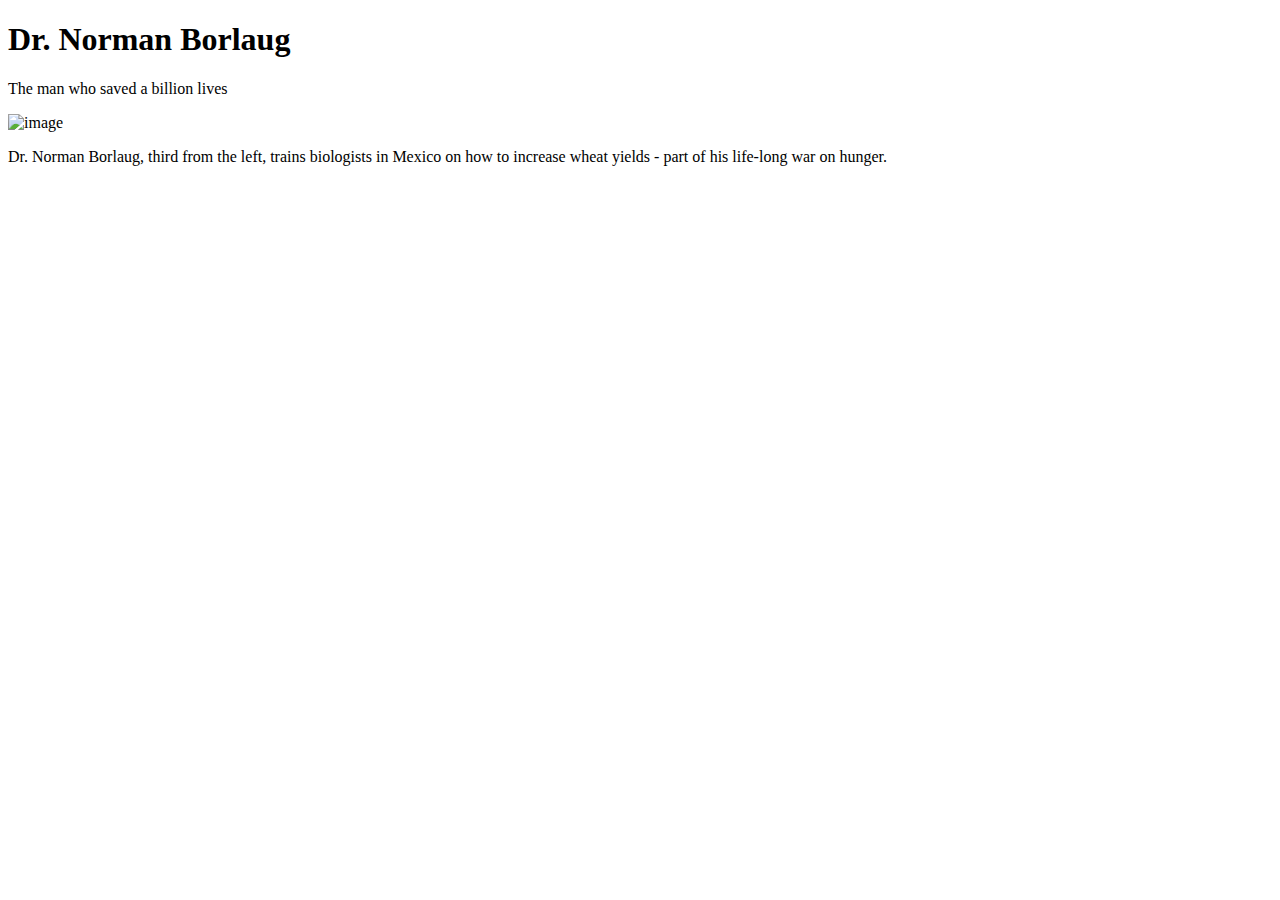
==== tribute.html @ 649c2801 "second" ====
<!DOCTYPE html>
<html lang="en">
<head>
    <meta charset="UTF-8">
    <meta http-equiv="X-UA-Compatible" content="IE=edge">
    <meta name="viewport" content="width=, initial-scale=1.0">
    <title>To tribute page</title>
</head>
<body>
  <header>
    <div>
        <h1>
            Dr. Norman Borlaug
        </h1>
        <p>
            The man who saved a billion lives
        </p>
        <section>
            <img src="https://cdn.freecodecamp.org/testable-projects-fcc/images/tribute-page-main-image.jpg" alt="image">
        <p>Dr. Norman Borlaug, third from the left, trains biologists in Mexico on how to increase wheat yields - part of his life-long war on hunger.</p>
        </section>
    </div>
  </header>  
  <main></main>
  <footer></footer>
</body>
</html>
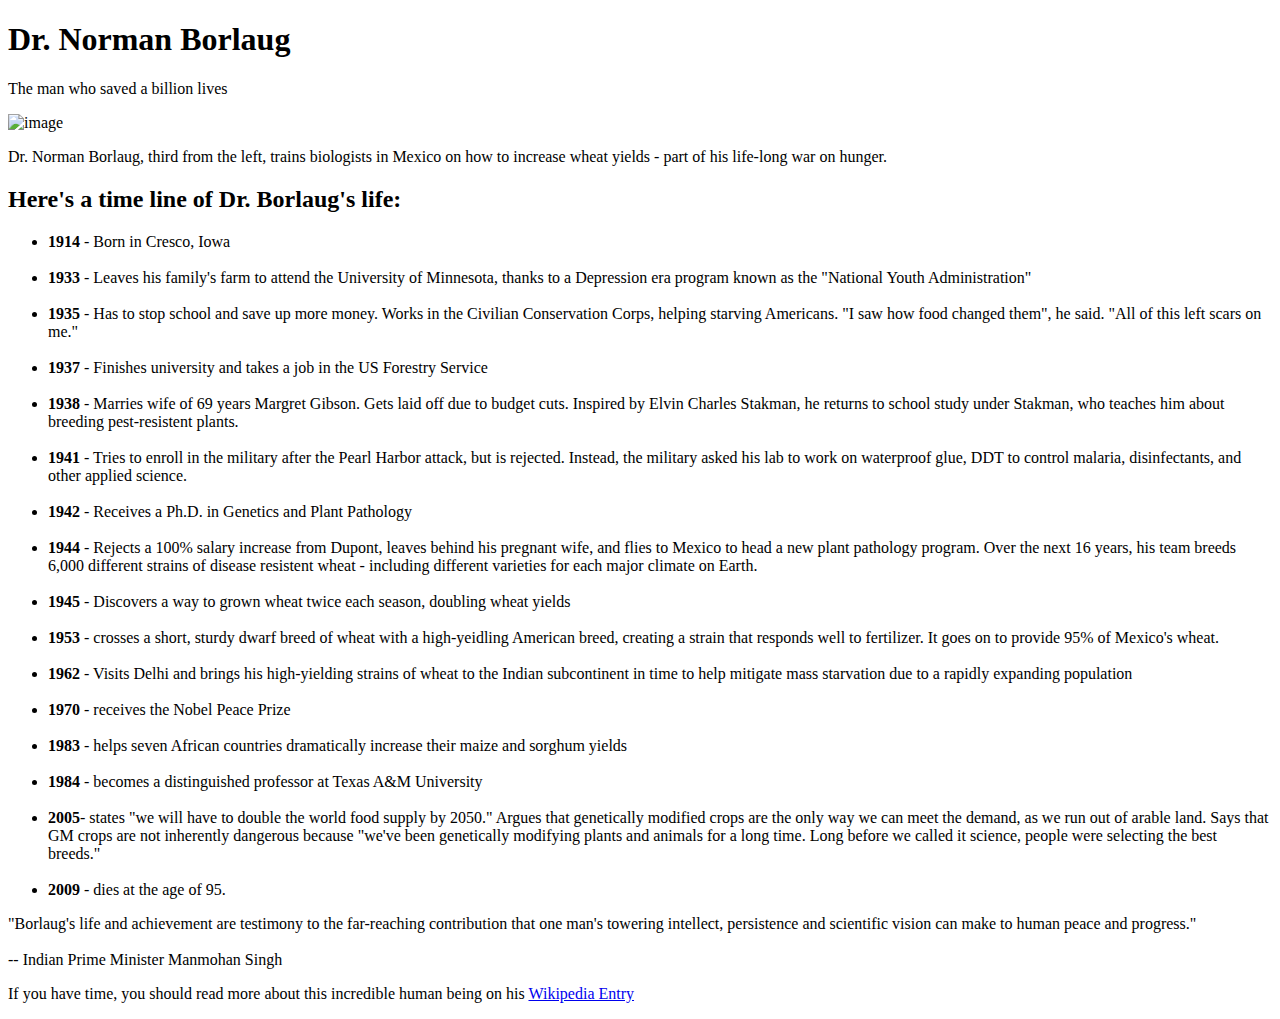
==== commit a1a012ca: "third commit" ====
--- a/tribute.html
+++ b/tribute.html
@@ -1,27 +1,177 @@
 <!DOCTYPE html>
 <html lang="en">
+
 <head>
     <meta charset="UTF-8">
     <meta http-equiv="X-UA-Compatible" content="IE=edge">
     <meta name="viewport" content="width=, initial-scale=1.0">
     <title>To tribute page</title>
+    <link rel="stylesheet" href="./styles.css">
 </head>
+
 <body>
-  <header>
-    <div>
-        <h1>
-            Dr. Norman Borlaug
-        </h1>
-        <p>
-            The man who saved a billion lives
-        </p>
-        <section>
-            <img src="https://cdn.freecodecamp.org/testable-projects-fcc/images/tribute-page-main-image.jpg" alt="image">
-        <p>Dr. Norman Borlaug, third from the left, trains biologists in Mexico on how to increase wheat yields - part of his life-long war on hunger.</p>
-        </section>
-    </div>
-  </header>  
-  <main></main>
-  <footer></footer>
+    <header>
+        <div>
+            <h1>
+                Dr. Norman Borlaug
+            </h1>
+            <p>
+                The man who saved a billion lives
+            </p>
+            <section>
+                <img src="https://cdn.freecodecamp.org/testable-projects-fcc/images/tribute-page-main-image.jpg"
+                    alt="image">
+                <p>Dr. Norman Borlaug, third from the left, trains biologists in Mexico on how to increase wheat yields
+                    - part of his life-long war on hunger.</p>
+            </section>
+        </div>
+    </header>
+    <main>
+        <span>
+            <h2>Here's a time line of Dr. Borlaug's life:</h2>
+        </span>
+        <div>
+            <ul>
+                <li> <b>1914</b> - Born in Cresco, Iowa
+                </li><br>
+
+
+                <li><b>1933 </b>
+
+                    - Leaves his family's farm to attend the University of Minnesota, thanks to a Depression era
+                    program known as the "National Youth Administration"
+
+                </li><br>
+                <li><b>
+                        1935
+                    </b>
+                    - Has to stop school and save up more money. Works in the Civilian Conservation Corps, helping
+                    starving Americans. "I saw how food changed them", he said. "All of this left scars on me."
+
+
+                </li><br>
+                <li><b>1937
+
+                    </b>
+                    - Finishes university and takes a job in the US Forestry Service
+
+
+                </li><br>
+                <li><b>1938
+
+                    </b>
+                    - Marries wife of 69 years Margret Gibson. Gets laid off due to budget cuts. Inspired by Elvin
+                    Charles Stakman, he returns to school study under Stakman, who teaches him about breeding
+                    pest-resistent plants.
+
+
+                </li><br>
+                <li><b>1941
+
+                    </b>
+                    - Tries to enroll in the military after the Pearl Harbor attack, but is rejected. Instead, the
+                    military asked his lab to work on waterproof glue, DDT to control malaria, disinfectants, and
+                    other applied science.
+
+
+                </li><br>
+                <li><b>1942
+
+                    </b>
+                    - Receives a Ph.D. in Genetics and Plant Pathology
+
+
+                </li><br>
+                <li><b>1944
+
+                    </b>
+                    - Rejects a 100% salary increase from Dupont, leaves behind his pregnant wife, and flies to
+                    Mexico to head a new plant pathology program. Over the next 16 years, his team breeds 6,000
+                    different strains of disease resistent wheat - including different varieties for each major
+                    climate on Earth.
+
+
+                </li><br>
+                <li><b>1945
+
+                    </b>
+                    - Discovers a way to grown wheat twice each season, doubling wheat yields
+
+
+                </li><br>
+                <li><b>1953
+
+                    </b>
+                    - crosses a short, sturdy dwarf breed of wheat with a high-yeidling American breed, creating a
+                    strain that responds well to fertilizer. It goes on to provide 95% of Mexico's wheat.
+
+
+                </li><br>
+                <li><b>1962
+
+                    </b>
+                    - Visits Delhi and brings his high-yielding strains of wheat to the Indian subcontinent in time
+                    to help mitigate mass starvation due to a rapidly expanding population
+
+
+                </li><br>
+                <li><b>1970
+
+                    </b>
+                    - receives the Nobel Peace Prize
+
+
+                </li><br>
+                <li><b>1983
+
+                    </b>
+                    - helps seven African countries dramatically increase their maize and sorghum yields
+
+
+                </li><br>
+                <li><b>1984
+
+                    </b>
+                    - becomes a distinguished professor at Texas A&M University
+
+
+                </li><br>
+                <li><b>2005</b>- states "we will have to double the world food supply by 2050." Argues that genetically
+                    modified
+                    crops are the only way we can meet the demand, as we run out of arable land. Says that GM crops
+                    are not inherently dangerous because "we've been genetically modifying plants and animals for a
+                    long time. Long before we called it science, people were selecting the best breeds."
+
+
+
+
+                </li><br>
+                <li><b>2009
+
+                    </b>
+                    - dies at the age of 95.
+
+
+                </li>
+            </ul>
+
+            <section>
+                <p>"Borlaug's life and achievement are testimony to the far-reaching contribution that one man's
+                    towering intellect, persistence and scientific vision can make to human peace and progress."
+                    <br><br>
+
+                    -- Indian Prime Minister Manmohan Singh
+                </p>
+            </section>
+        </div>
+
+
+
+    </main>
+    <footer>
+        <p>If you have time, you should read more about this incredible human being on his <a
+                href="https://en.wikipedia.org/wiki/Norman_Borlaug">Wikipedia Entry</a> </p>
+    </footer>
 </body>
+
 </html>--- a/styles.css
+++ b/styles.css
@@ -0,0 +1,3 @@
+.blue-text {
+    color: blue;
+  }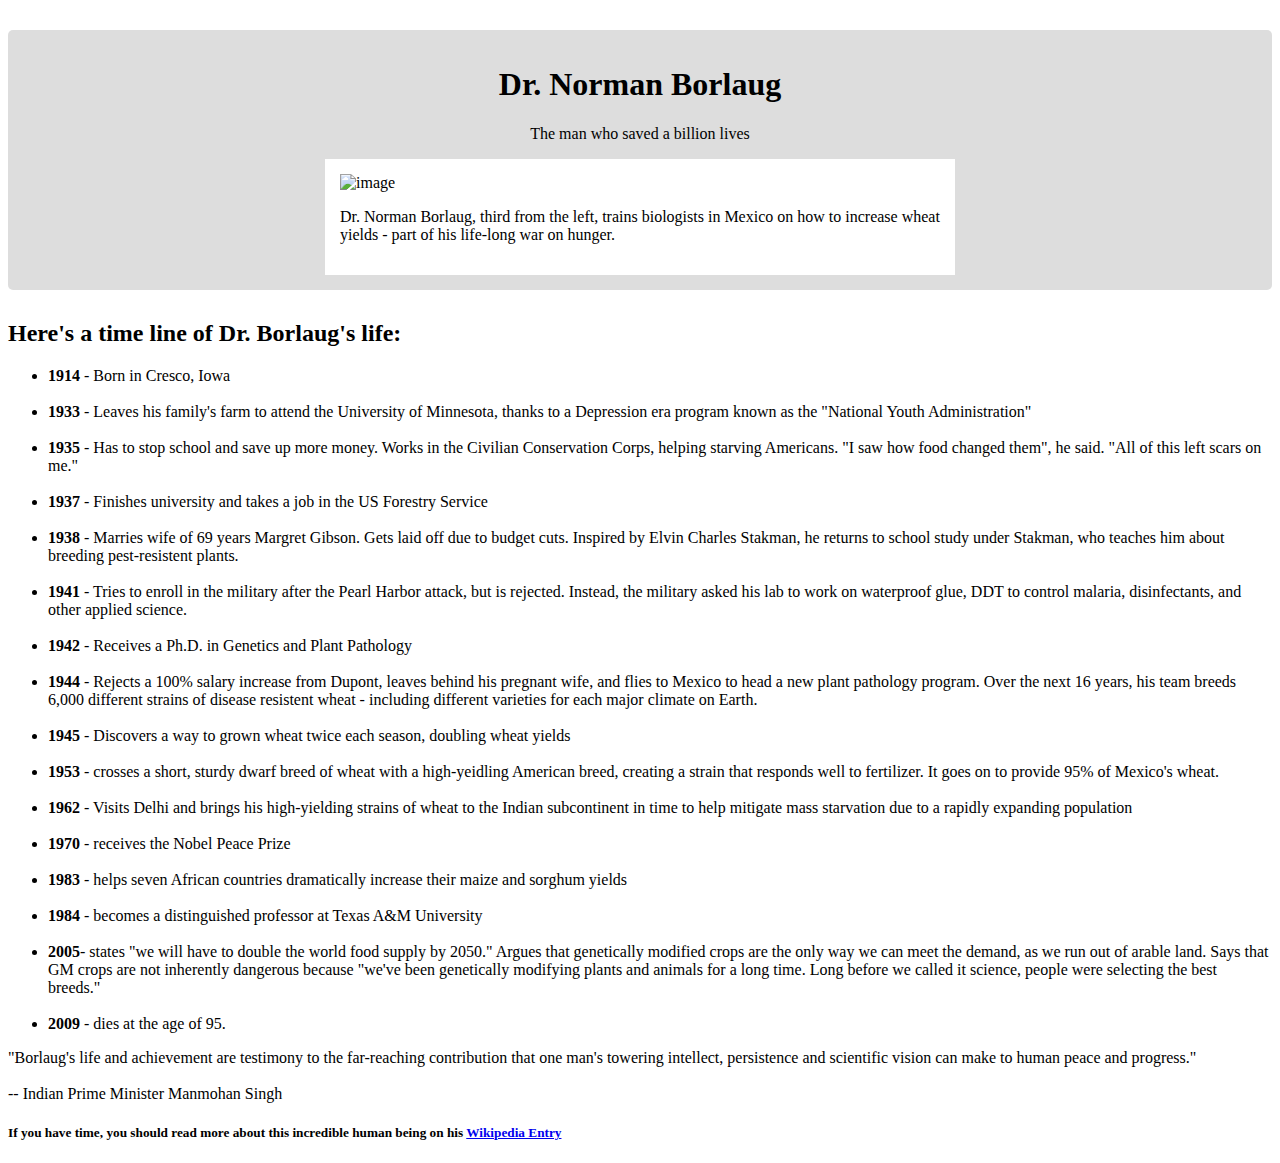
==== commit bdd9d954: "foth" ====
--- a/tribute.html
+++ b/tribute.html
@@ -11,14 +11,14 @@
 
 <body>
     <header>
-        <div>
-            <h1>
+        <div id="main">
+            <h1 id="title">
                 Dr. Norman Borlaug
             </h1>
             <p>
                 The man who saved a billion lives
             </p>
-            <section>
+            <section id="img-div">
                 <img src="https://cdn.freecodecamp.org/testable-projects-fcc/images/tribute-page-main-image.jpg"
                     alt="image">
                 <p>Dr. Norman Borlaug, third from the left, trains biologists in Mexico on how to increase wheat yields
@@ -27,10 +27,10 @@
         </div>
     </header>
     <main>
-        <span>
+        <div id="tribute-info">
             <h2>Here's a time line of Dr. Borlaug's life:</h2>
-        </span>
-        <div>
+        </div>
+    
             <ul>
                 <li> <b>1914</b> - Born in Cresco, Iowa
                 </li><br>
@@ -163,15 +163,14 @@
                     -- Indian Prime Minister Manmohan Singh
                 </p>
             </section>
-        </div>
 
 
 
     </main>
     <footer>
-        <p>If you have time, you should read more about this incredible human being on his <a
-                href="https://en.wikipedia.org/wiki/Norman_Borlaug">Wikipedia Entry</a> </p>
+        <h5>If you have time, you should read more about this incredible human being on his <a id="tribute-link" target="_blank"
+                href="https://en.wikipedia.org/wiki/Norman_Borlaug">Wikipedia Entry</a> </h5>
     </footer>
 </body>
 
-</html>+</html>
--- a/styles.css
+++ b/styles.css
@@ -1,3 +1,25 @@
-.blue-text {
-    color: blue;
-  }+#main{
+  max-width: 1280px;
+  max-height: 100%;
+  margin: 30px auto;
+  padding: 15px;
+  background-color: #dddddd;
+  border-radius: 5px;
+}
+#title{
+  text-align: center;
+}
+#main > p{
+  text-align: center;
+}
+#img-div{
+  max-width: 600px;
+  margin: 0 auto;
+padding: 15px;
+background-color: #ffffff;
+}
+#image{
+  display: block;
+  max-width: 100%;
+  padding-bottom: 10px;
+}
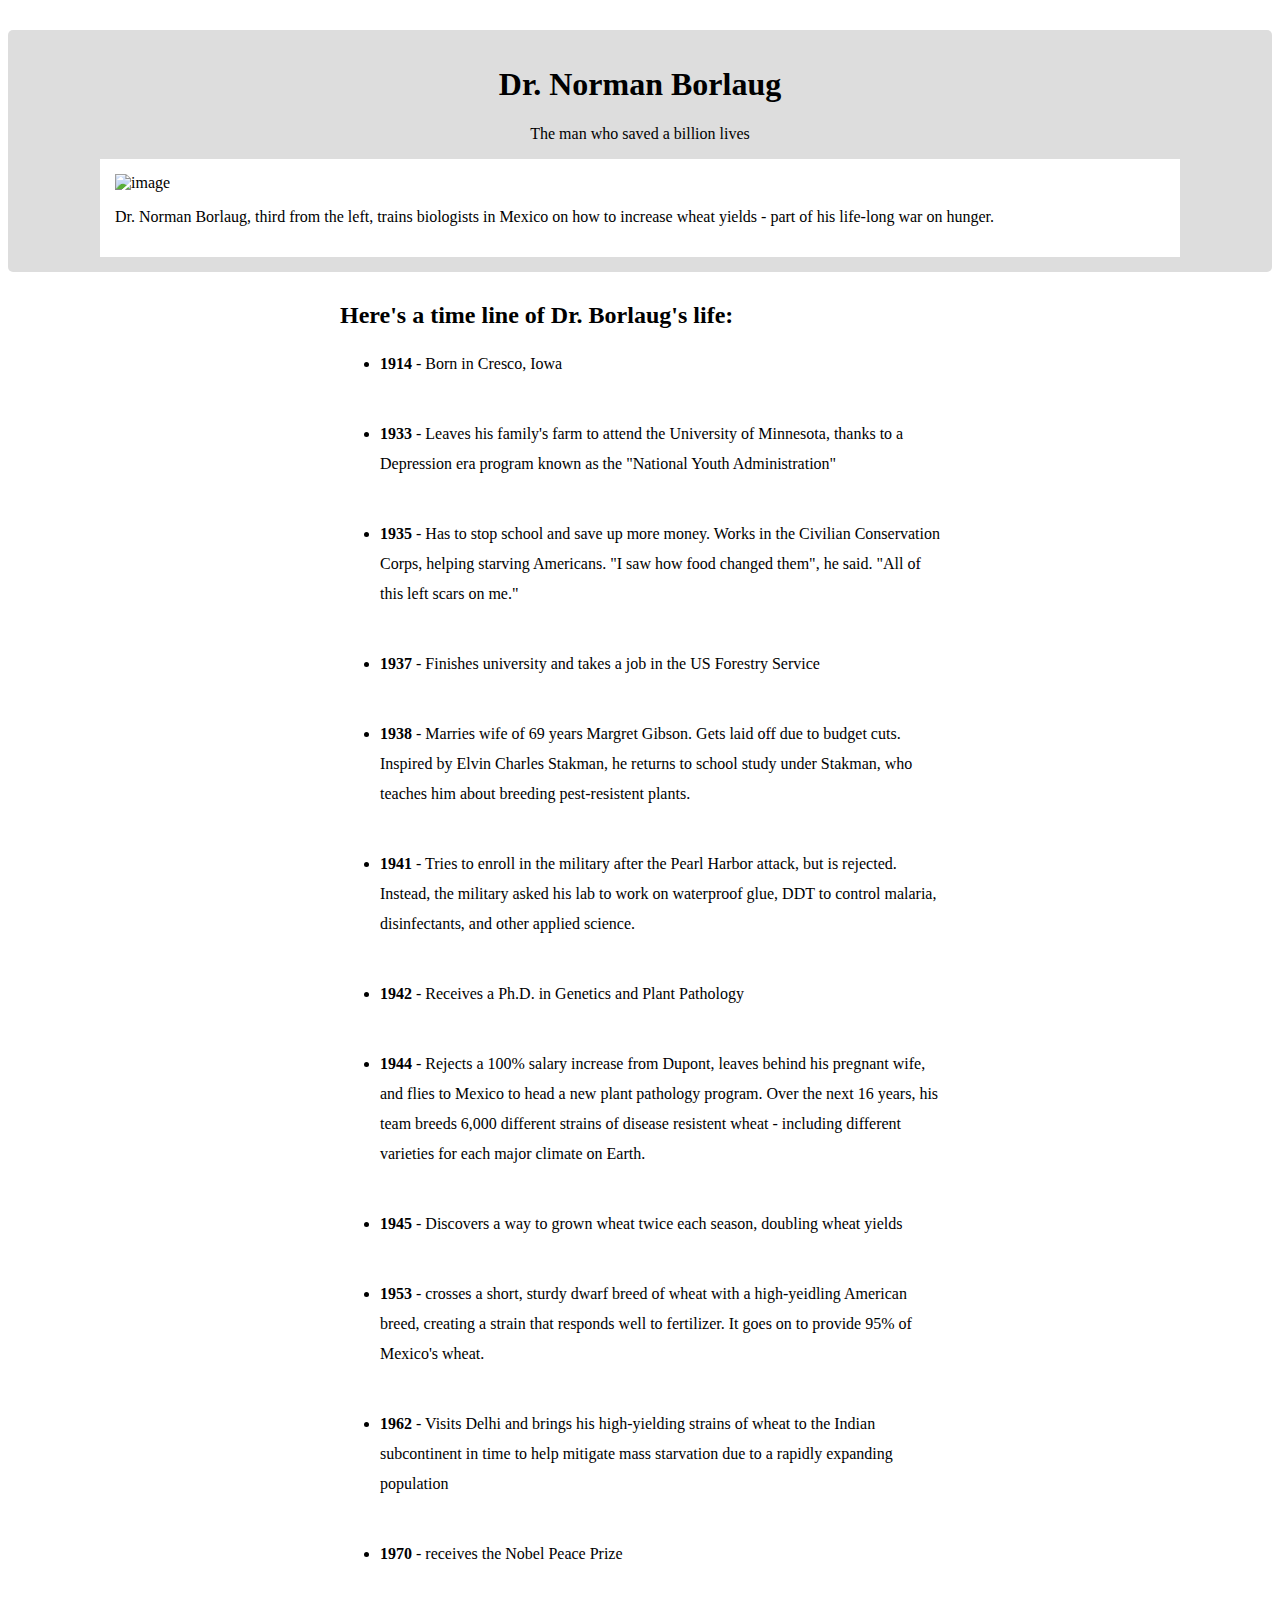
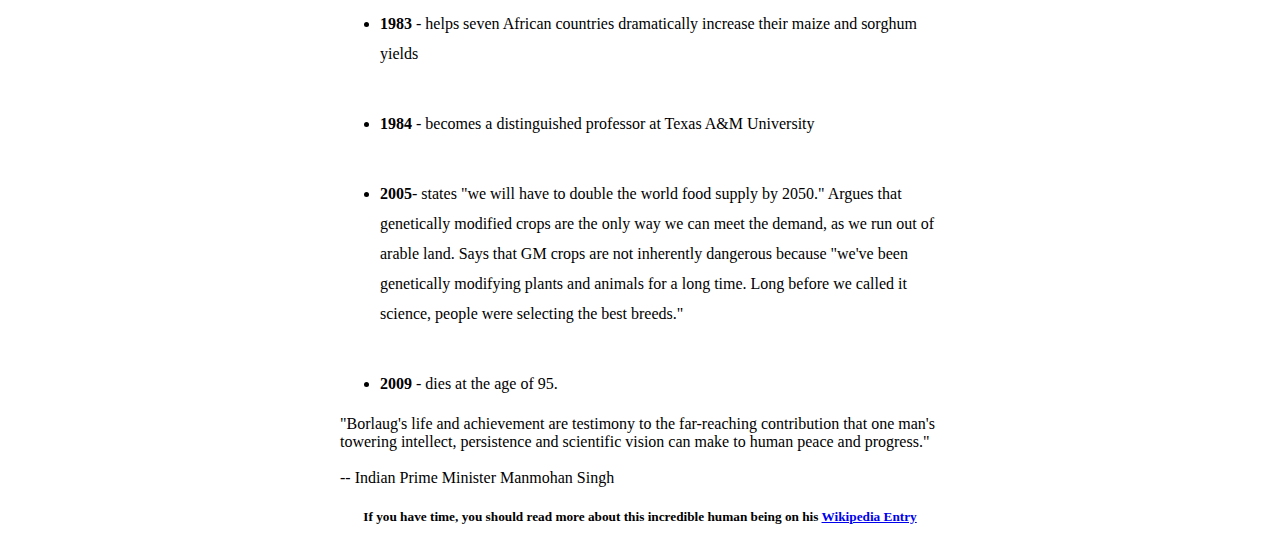
==== commit e28ab1c4: "fifth commit" ====
--- a/tribute.html
+++ b/tribute.html
@@ -29,13 +29,12 @@
     <main>
         <div id="tribute-info">
             <h2>Here's a time line of Dr. Borlaug's life:</h2>
-        </div>
-    
-            <ul>
+            
+            <ul id="ul-list">
                 <li> <b>1914</b> - Born in Cresco, Iowa
                 </li><br>
-
-
+                
+                
                 <li><b>1933 </b>
 
                     - Leaves his family's farm to attend the University of Minnesota, thanks to a Depression era
@@ -59,30 +58,30 @@
                 </li><br>
                 <li><b>1938
 
-                    </b>
-                    - Marries wife of 69 years Margret Gibson. Gets laid off due to budget cuts. Inspired by Elvin
-                    Charles Stakman, he returns to school study under Stakman, who teaches him about breeding
-                    pest-resistent plants.
-
-
-                </li><br>
-                <li><b>1941
-
-                    </b>
-                    - Tries to enroll in the military after the Pearl Harbor attack, but is rejected. Instead, the
-                    military asked his lab to work on waterproof glue, DDT to control malaria, disinfectants, and
-                    other applied science.
-
-
-                </li><br>
-                <li><b>1942
-
-                    </b>
-                    - Receives a Ph.D. in Genetics and Plant Pathology
-
-
-                </li><br>
-                <li><b>1944
+                </b>
+                - Marries wife of 69 years Margret Gibson. Gets laid off due to budget cuts. Inspired by Elvin
+                Charles Stakman, he returns to school study under Stakman, who teaches him about breeding
+                pest-resistent plants.
+                
+                
+            </li><br>
+            <li><b>1941
+                
+            </b>
+            - Tries to enroll in the military after the Pearl Harbor attack, but is rejected. Instead, the
+            military asked his lab to work on waterproof glue, DDT to control malaria, disinfectants, and
+            other applied science.
+            
+            
+        </li><br>
+        <li><b>1942
+            
+        </b>
+        - Receives a Ph.D. in Genetics and Plant Pathology
+        
+        
+    </li><br>
+    <li><b>1944
 
                     </b>
                     - Rejects a 100% salary increase from Dupont, leaves behind his pregnant wife, and flies to
@@ -100,28 +99,28 @@
 
                 </li><br>
                 <li><b>1953
-
+                    
                     </b>
                     - crosses a short, sturdy dwarf breed of wheat with a high-yeidling American breed, creating a
                     strain that responds well to fertilizer. It goes on to provide 95% of Mexico's wheat.
-
-
+                    
+                    
                 </li><br>
                 <li><b>1962
-
-                    </b>
-                    - Visits Delhi and brings his high-yielding strains of wheat to the Indian subcontinent in time
-                    to help mitigate mass starvation due to a rapidly expanding population
-
-
-                </li><br>
-                <li><b>1970
-
-                    </b>
-                    - receives the Nobel Peace Prize
-
-
-                </li><br>
+                    
+                </b>
+                - Visits Delhi and brings his high-yielding strains of wheat to the Indian subcontinent in time
+                to help mitigate mass starvation due to a rapidly expanding population
+                
+                
+            </li><br>
+            <li><b>1970
+                
+            </b>
+            - receives the Nobel Peace Prize
+            
+            
+        </li><br>
                 <li><b>1983
 
                     </b>
@@ -133,8 +132,8 @@
 
                     </b>
                     - becomes a distinguished professor at Texas A&M University
-
-
+                    
+                    
                 </li><br>
                 <li><b>2005</b>- states "we will have to double the world food supply by 2050." Argues that genetically
                     modified
@@ -154,15 +153,16 @@
 
                 </li>
             </ul>
-
+            
             <section>
                 <p>"Borlaug's life and achievement are testimony to the far-reaching contribution that one man's
                     towering intellect, persistence and scientific vision can make to human peace and progress."
                     <br><br>
-
+                    
                     -- Indian Prime Minister Manmohan Singh
                 </p>
             </section>
+        </div>
 
 
 
--- a/styles.css
+++ b/styles.css
@@ -13,7 +13,7 @@
   text-align: center;
 }
 #img-div{
-  max-width: 600px;
+  max-width: 1050px;
   margin: 0 auto;
 padding: 15px;
 background-color: #ffffff;
@@ -23,3 +23,26 @@
   max-width: 100%;
   padding-bottom: 10px;
 }
+
+#tribute-info {
+  max-width: 600px;
+  margin: 0 auto;
+}
+
+#tribute-info > h3{
+  text-align: center;
+  
+}
+
+#tribute-info > ul li{
+  margin-bottom: 10px;
+  line-height: 30px;
+}
+
+h5{text-align: center;}
+
+#ul-list{
+  
+  margin-bottom: 10px;
+  line-height: 30px;
+}